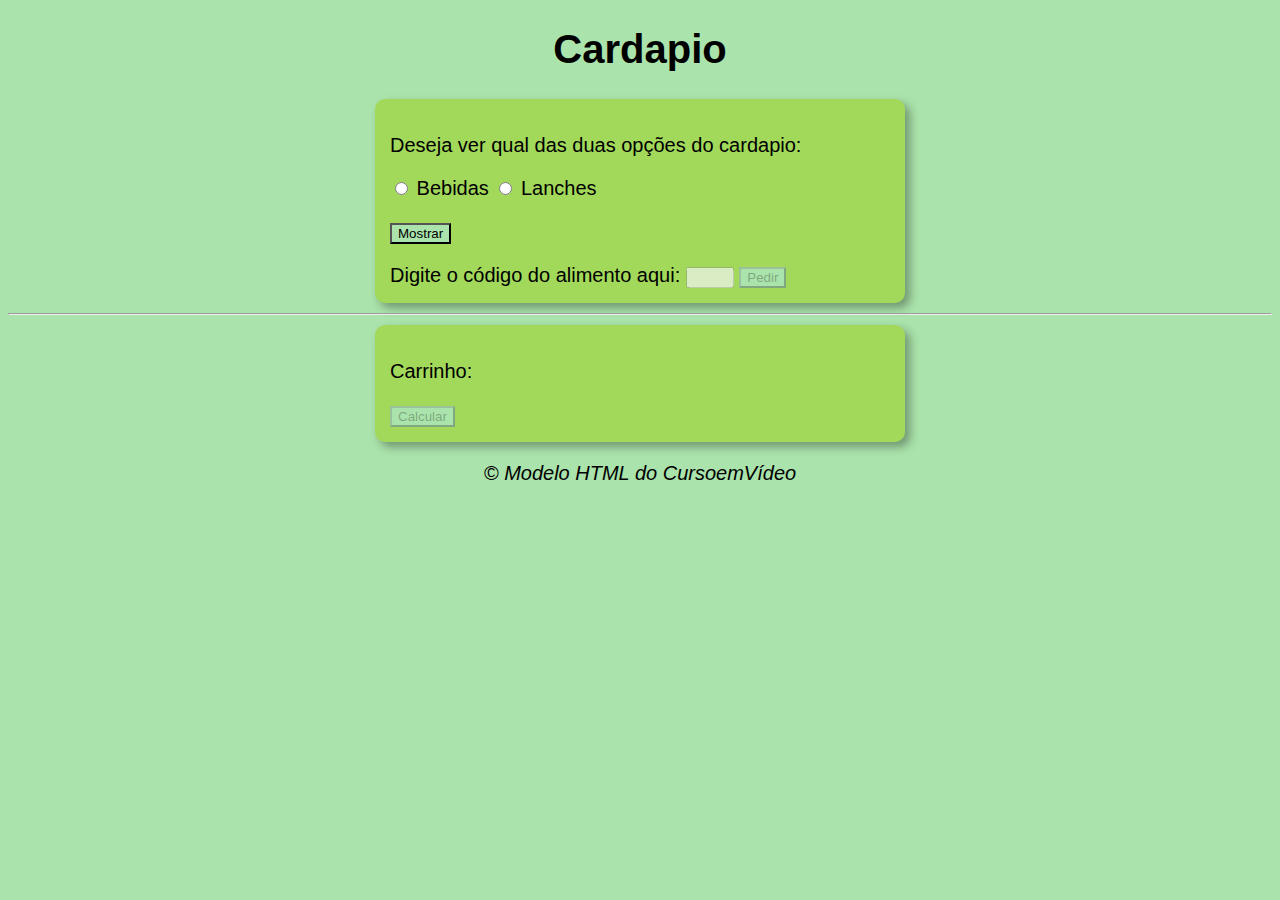
==== index.html @ adcf1c8f "update 05/11" ====
<!DOCTYPE html>
<html lang="pt-br">
<head>
    <meta charset="UTF-8">
    <meta http-equiv="X-UA-Compatible" content="IE=edge">
    <meta name="viewport" content="width=device-width, initial-scale=1.0">
    <title>Exercicio:</title>
    <link rel="stylesheet" href="estilo.css">
</head>
<body>
    <header>
        <h1>Cardapio</h1>

    </header>

    <section>
        <div id = "msg">
          <p>Deseja ver qual das duas opções do cardapio:</p> 
          <input type="radio" name="cardapio" id="Bebidas" > Bebidas
          <input type="radio" name="cardapio" id="lanches"> Lanches
          <p><input class="botao_" id = "botao" type="button" value="Mostrar" onclick="mostrar()"></p>
        </div>
        <div id = "resp"></div>
        <div id = "cod">Digite o código do alimento aqui: <input type="number" name="txtC" id="txtC" disabled>
        <input class="botao_" type="button" value="Pedir" onclick="verificar()" id = "butpedir" disabled></div>
    </section>
    <hr>
    <section id = "div_carrinho">
        <div id = "carrin"><p>Carrinho:</p></div>
         
        <div id = "totvalor"><p></p></div> 
        <input type="button" value="Calcular" id="BotCalcular" disabled onclick="Calcular()" >
    </section>
    <footer>
        <p>&copy; Modelo HTML do CursoemVídeo</p>

    </footer>
    <script src="script.js"></script>
</body>
</html>
---- estilo.css ----
body{
    background: #aae3ab;
    font: normal 15pt Arial;
}

header{
    text-align: center;
    color:#000000;

}

section{
    background: #a3d95b;
    border-radius: 10px;
    padding: 15px;
    width: 500px;
    margin: auto;
    box-shadow: 5px 5px 10px rgba(0, 0, 0, 0.336);
}
section#text_carrinho {
    border-radius: 10px;
    padding: 15px;
    width: 500px;
    margin: auto;
    box-shadow: 5px 5px 10px rgba(0, 0, 0, 0.336);
}
input.botao_ {
    background: #aae3ab;
}
input#txtC{
    margin: 0 auto;
    width: 40px;
}
footer{
    text-align: center;
    color: rgb(5, 4, 4)4, 10, 10;
    font-style:italic;
}

input#BotCalcular {
    background:#aae3ab;
}
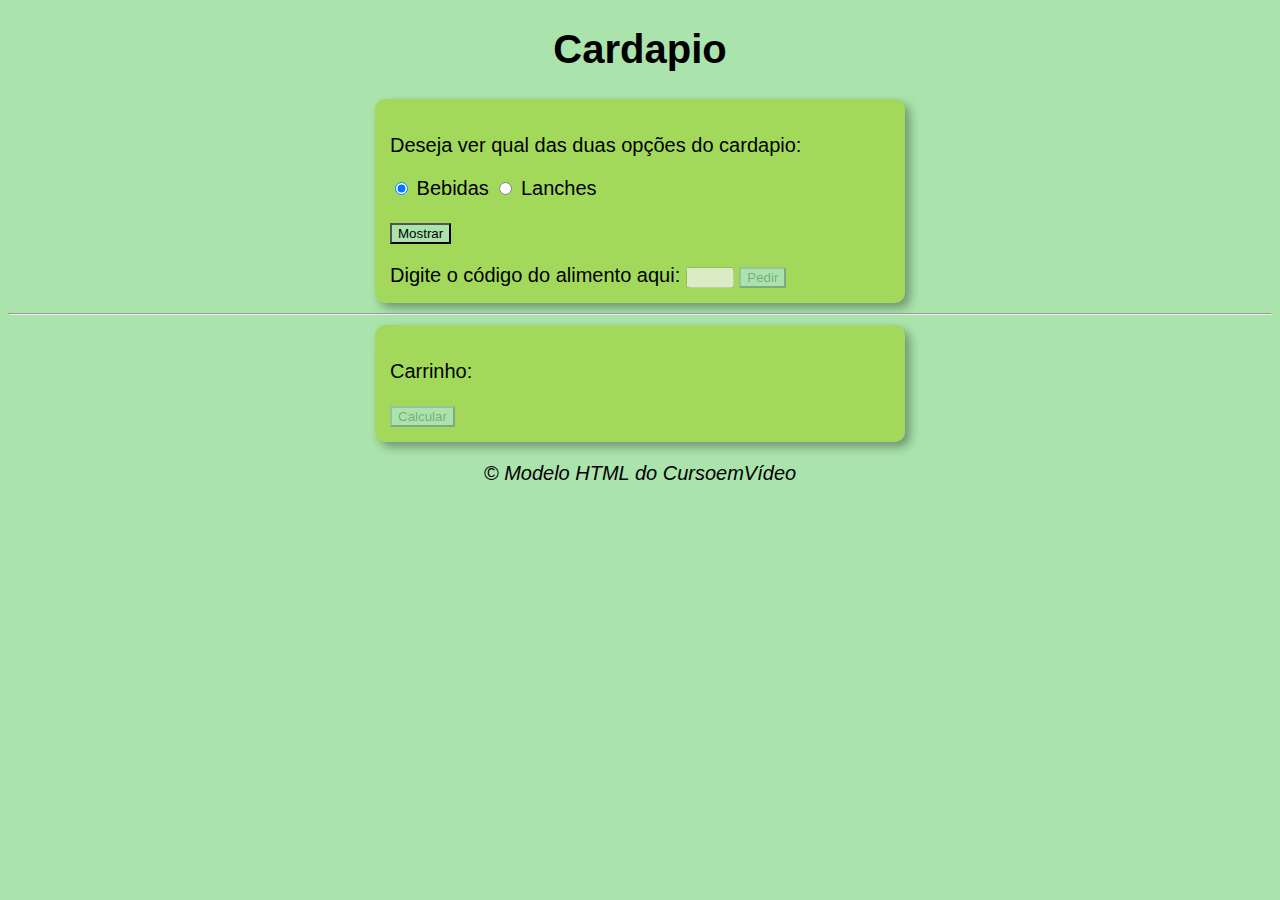
==== commit 78232153: "Update index.html" ====
--- a/index.html
+++ b/index.html
@@ -16,7 +16,7 @@
     <section>
         <div id = "msg">
           <p>Deseja ver qual das duas opções do cardapio:</p> 
-          <input type="radio" name="cardapio" id="Bebidas" > Bebidas
+          <input type="radio" name="cardapio" id="Bebidas" checked> Bebidas
           <input type="radio" name="cardapio" id="lanches"> Lanches
           <p><input class="botao_" id = "botao" type="button" value="Mostrar" onclick="mostrar()"></p>
         </div>
@@ -37,4 +37,4 @@
     </footer>
     <script src="script.js"></script>
 </body>
-</html>+</html>
